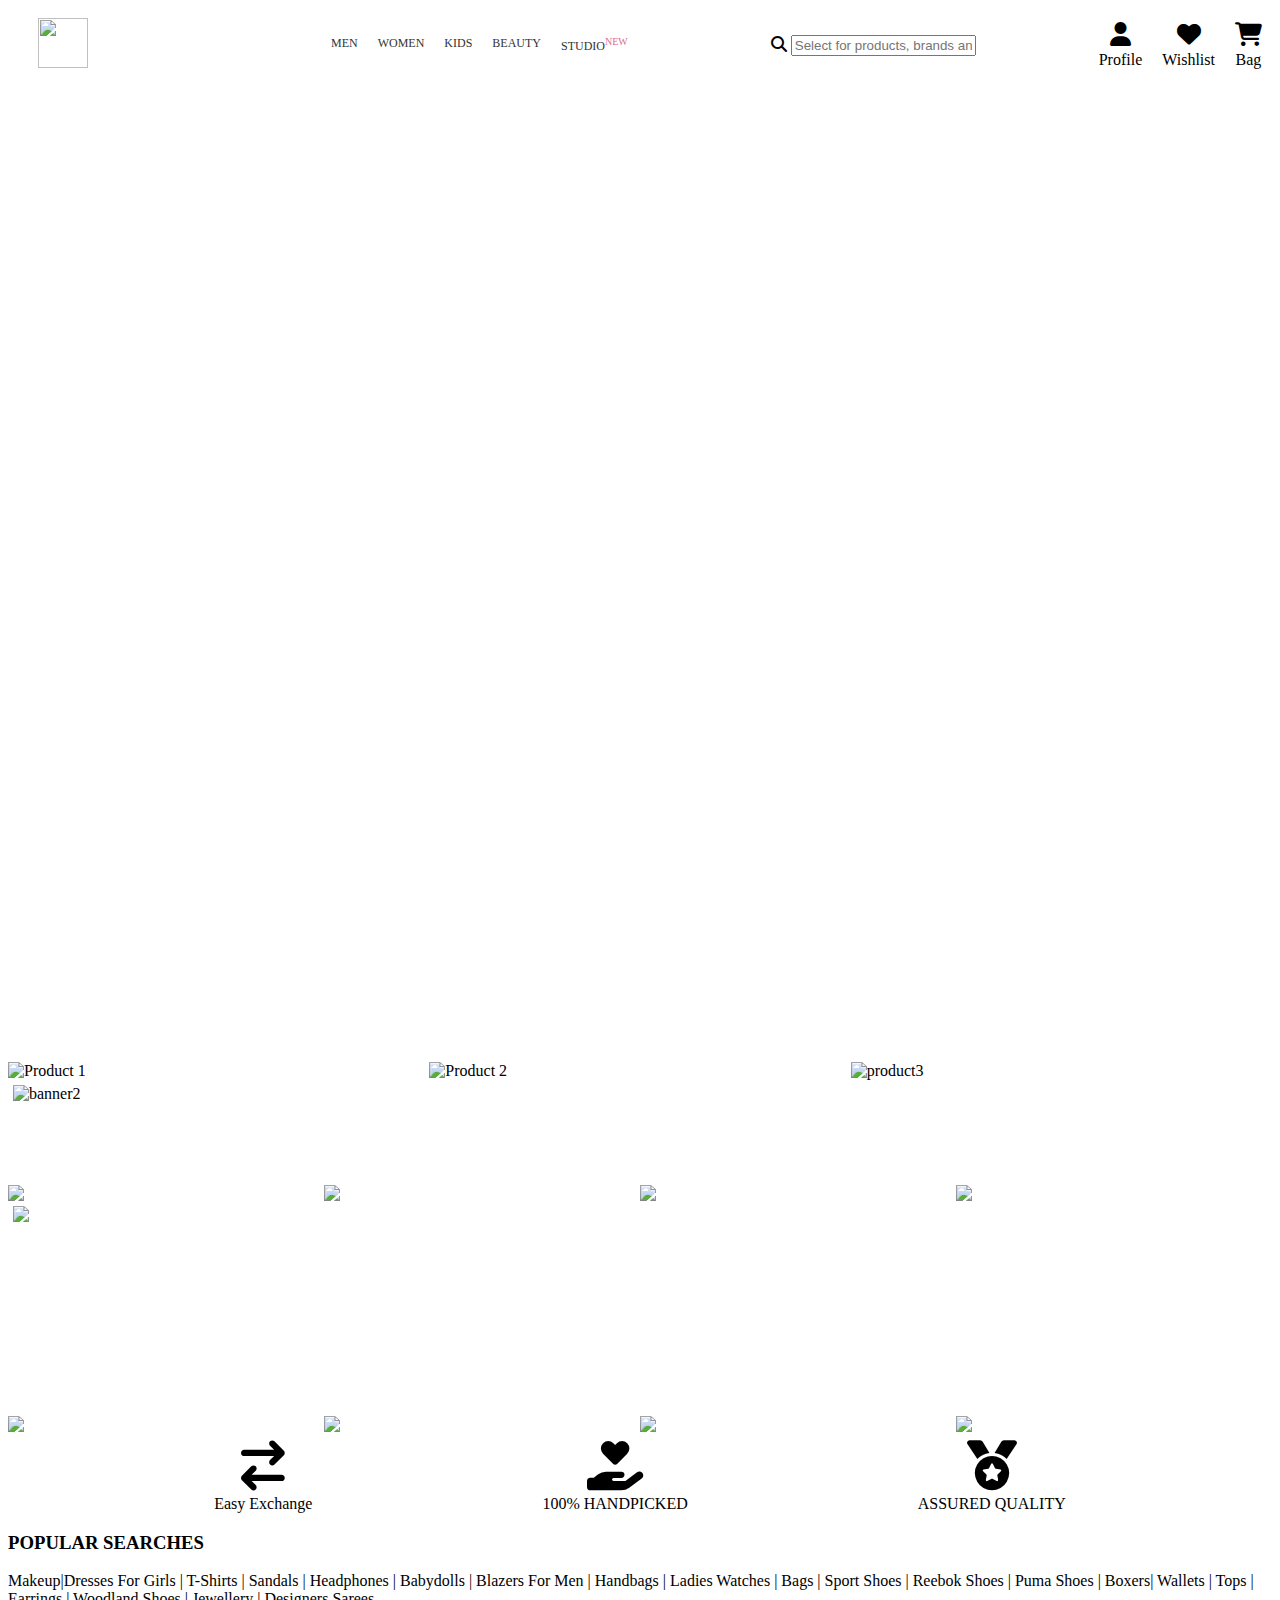
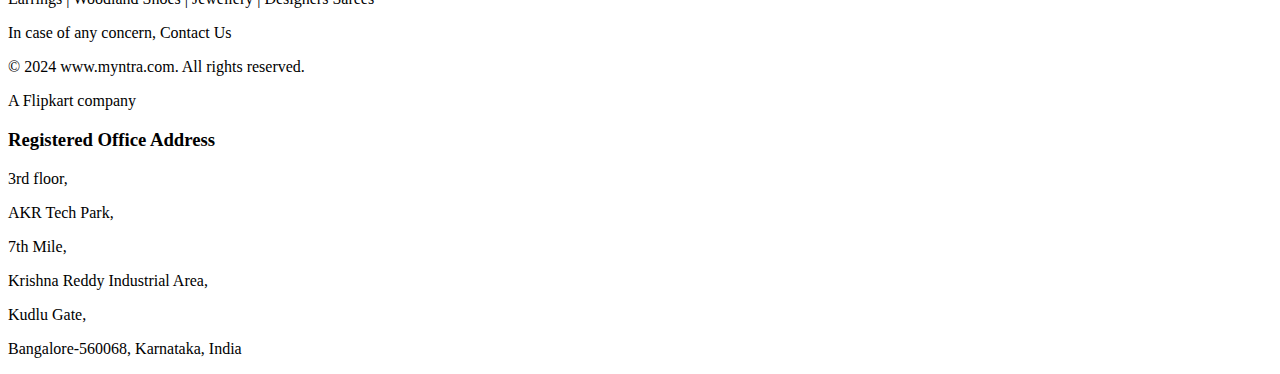
==== index.html @ ecf6f768 "index.html" ====
<!DOCTYPE html>
<html>
<head>
    <title>My Website Header</title>
    <link rel="stylesheet" href="ext.css">
    <link rel="stylesheet" href="https://cdnjs.cloudflare.com/ajax/libs/font-awesome/6.6.0/css/all.min.css">
</head>
<body>
    <header>
        <div class="logo">
            <img src="C:\Users\Susmitha\OneDrive\Pictures\logo.png">
        </div>
        <nav>
            <ul>
                <li><a href="#">MEN</a></li>   
                <li><a href="#">WOMEN</a></li>
                <li><a href="#">KIDS</a></li>
                <li><a href="#">BEAUTY</a></li>
                <li><a href="#">STUDIO</a><sup style="color: palevioletred;">NEW</sup></li>
            </ul>
        </nav>
        <div class="SEARCHE">
            <span><i class="fa-solid fa-magnifying-glass"></i></span>
            <input type="text" placeholder="Select for products, brands and more">
        </div>
        <div class="icons">
            <a href="#"><i class="fa fa-user"></i> Profile</a>
            <a href="#"><i class="fa fa-heart"></i> Wishlist</a>
            <a href="#"><i class="fa fa-shopping-cart"></i> Bag</a>
        </div>
    </header>
    <div class="flat"></div>
    <div class="banner">
    </div>
    <main>
        <section class="product-list" style="display: flex;">
        <div class="product">
            <img src="https://assets.ajio.com/cms/AJIO/WEB/D-21072024-TrendsSIS-BagTheClosetBasics-kurtas&kurtis-starting499.jpg" alt="Product 1">
        </div>
        <div class="product1">
            <img src=" https://assets.ajio.com/cms/AJIO/WEB/D-21072024-TrendsSIS-BagTheClosetBasics-tshirts-starting199.jpg" alt="Product 2">
        </div>
        <div class="product2">
            <img src="https://assets.ajio.com/cms/AJIO/WEB/D-21072024-TrendsSIS-BagTheClosetBasics-boysteesshirts-starting249.jpg" alt="product3">
        </div> 
    </div>  
    </main>
    <div class="banner2">
        <img src="https://assets.ajio.com/cms/AJIO/WEB/D-1.0-04072024-UHP-HandpickedForYou-Header.jpg" alt="banner2">
    </div>
<main>
    <section class="product-list2" style="display: flex;">
        <div class="exclusive">
            <img src="https://assets.ajio.com/cms/AJIO/WEB/D-04092024-1.0-UHP-AJIOExclusives-GAP-min40.jpg">
        </div>
        <div class="exclusive1">
            <img src="https://assets.ajio.com/cms/AJIO/WEB/D-1.0-UHP-04092024-AJIOExclusives-asos.jpg">
        </div>
        <div class="exclusive2">
            <img src="https://assets.ajio.com/cms/AJIO/WEB/D-1.0-UHP-04092024-AJIOExclusives-missselfridge.jpg">
        </div>
        <div class="exclusive3">
            <img src="https://assets.ajio.com/cms/AJIO/WEB/D-1.0-UHP-25082024-AjioExclusives-Z3-P-Samcv.gif">
        </div>
    </section>
    <div class="ajiofootware">
        <img src="https://assets.ajio.com/cms/AJIO/WEB/D-1.0-23082024-UHP-Footwear-Z16%20(1).jpg">
    </div>
<main>
    <section class="product-list3" style="display: flex;">
        <div class="footware">
            <img src="https://assets.ajio.com/cms/AJIO/WEB/D-1.0-22082024-UHP-Footwear&Accessories-SportsShoes-Min35.jpg">
        </div>
        <div class="footware1">
            <img src="https://assets.ajio.com/cms/AJIO/WEB/Footwwear%20new%20(3).jpg">
        </div>
        <div class="footware2">
            <img src="https://assets.ajio.com/cms/AJIO/WEB/Footwwear%20new%20(1).jpg">
        </div>
        <div class="footware3">
            <img src="https://assets.ajio.com/cms/AJIO/WEB/D-1.0-22082024-UHP-Footwear&Accessories-Sneakers-Min40.jpg">
        </div>
        
    </section>
</main>
<div class="icons2">
    <a href="#"><i class="fa-solid fa-arrow-right-arrow-left"></i>Easy Exchange</a>
    <a href="#"><i class="fa-solid fa-hand-holding-heart"></i>100% HANDPICKED</a>
    <a href="#"><i class="fa-solid fa-medal"></i>ASSURED QUALITY</a>
</div>
<footer class="footer">
   <h3> POPULAR SEARCHES</h3>
<p >Makeup|Dresses For Girls | T-Shirts | Sandals | Headphones | Babydolls | Blazers For Men | Handbags | Ladies Watches | Bags | Sport Shoes | Reebok Shoes | Puma Shoes | Boxers|  Wallets | Tops | Earrings | Woodland Shoes | Jewellery | Designers Sarees<br>
<p>In case of any concern, Contact Us</p>
<p>© 2024 www.myntra.com. All rights reserved.</p>
<p>A Flipkart company</p>
</p>
<h3>Registered Office Address</h3>
<p>3rd floor, </p>
<p> AKR Tech Park,</p>
<p> 7th Mile,</p>
<p>Krishna Reddy Industrial Area,</p>
<p> Kudlu Gate,</p>
<p>Bangalore-560068, Karnataka, India </p>
</footer>
</body>
</html>
---- ext.css ----
header {
    display: flex;
    justify-content: space-between;
    align-items: center;
    padding: 10px;
    background-color: #fff;
}
.logo img {
    width: 50px;
    height: 50px;
    margin-left: 20px;
}
nav ul {
    list-style: none;
    display: flex;
    font-size: 12px;
    margin-left: 80px;
}

nav ul li {
    margin-right: 20px;
}
nav ul li a {
    text-decoration: none;
    color: #333;
}
.search {
    width: 80%; 
}

.search input {
    width: 80%; 
    font-size: 16px; 
    padding: 10px 15px;
    box-sizing: border-box; 
}

.search input::placeholder {
    font-size: 16px; 
}
.icons {
    display: flex;
    gap: 20px; 
}

.icons a {
    display: flex;
    flex-direction: column; 
    align-items: center; 
    text-decoration: none; 
    color: inherit; 
}

.icons a i {
    font-size: 24px; 
    margin-bottom: 5px;
}
.flat{
    background-image: url('https://assets.ajio.com/cms/AJIO/WEB/M-21072024-TrendsSIS-fallwinter24strip.jpg');
    height: 200px;
    width: 1400px;
    margin-top: 20px;
    margin-left: 5px;
}

.banner{
    background-image: url('https://cdn0.desidime.com/cdn-cgi/image/fit=contain,f=auto,onerror=redirect,w=1200,h=675,q=90/attachments/photos/841997/original/Myntra-Right-to-fashion-Sale-Discounts-Offers.jpg');
    background-size: cover;
    height: 750px;
    width: 1400px;
    margin-top: 5px;
    margin-left: 5px;
}
.product,.product1,.product2{
    width: 50%;
    height: auto;
    margin-top: 5px;
    display: flex;
    position: relative;
}
.banner2,.banner3{
    background-size: cover;
    height: 100px;
    width: 1250px;
    margin-top: 5px;
    margin-left: 5px;
}
.exclusive,.exclusive1,.exclusive2,.exclusive3{
    width: 50%;
    height: auto;
    display: flex;
}
.footware,.footware1,.footware2,.footware3{
    width: 50%;
    height: auto;
    display: flex;
}
.ajiofootware{
    background-size: cover;
    height: 210px;
    width: 1250px;
    margin-top: 5px;
    margin-left: 5px;
}
.icons2 {
    display: flex;
    justify-content: center; 
    gap: 230px; 
    margin-top: 8px;
}
.icons2 a {
    display: flex;
    flex-direction: column; 
    align-items: center; 
    text-decoration: none; 
    color: inherit; 
}
.icons2 a i {
    font-size: 50px; 
    margin-bottom: 5px;
}
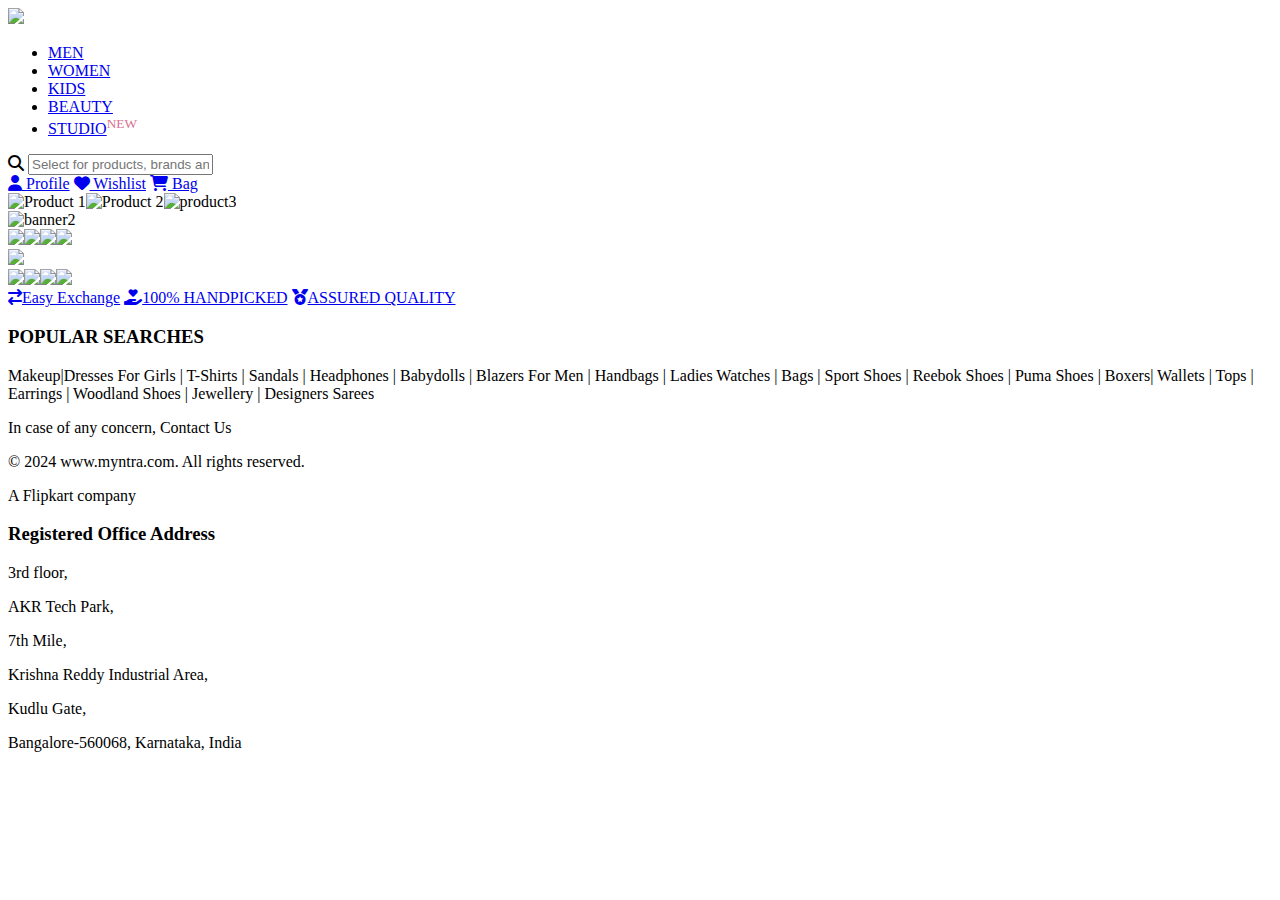
==== commit 1f38212f: "Update index.html" ====
--- a/index.html
+++ b/index.html
@@ -2,7 +2,7 @@
 <html>
 <head>
     <title>My Website Header</title>
-    <link rel="stylesheet" href="ext.css">
+    <link rel="stylesheet" href="sus.css">
     <link rel="stylesheet" href="https://cdnjs.cloudflare.com/ajax/libs/font-awesome/6.6.0/css/all.min.css">
 </head>
 <body>
@@ -35,32 +35,32 @@
     <main>
         <section class="product-list" style="display: flex;">
         <div class="product">
-            <img src="https://assets.ajio.com/cms/AJIO/WEB/D-21072024-TrendsSIS-BagTheClosetBasics-kurtas&kurtis-starting499.jpg" alt="Product 1">
+            <img src="https://assets.ajio.com/cms/AJIO/WEB/D-21072024-TrendsSIS-BagTheClosetBasics-tops-starting199.jpg" alt="Product 1">
         </div>
         <div class="product1">
             <img src=" https://assets.ajio.com/cms/AJIO/WEB/D-21072024-TrendsSIS-BagTheClosetBasics-tshirts-starting199.jpg" alt="Product 2">
         </div>
         <div class="product2">
-            <img src="https://assets.ajio.com/cms/AJIO/WEB/D-21072024-TrendsSIS-BagTheClosetBasics-boysteesshirts-starting249.jpg" alt="product3">
+            <img src="https://assets.ajio.com/cms/AJIO/WEB/D-21072024-TrendsSIS-BagTheClosetBasics-dresses-starting499.jpg" alt="product3">
         </div> 
     </div>  
     </main>
     <div class="banner2">
-        <img src="https://assets.ajio.com/cms/AJIO/WEB/D-1.0-04072024-UHP-HandpickedForYou-Header.jpg" alt="banner2">
+        <img src="https://assets.ajio.com/cms/AJIO/WEB/D-1.0-UHP-19082024-NSM-Z3-P-header.jpg" alt="banner2">
     </div>
 <main>
     <section class="product-list2" style="display: flex;">
         <div class="exclusive">
-            <img src="https://assets.ajio.com/cms/AJIO/WEB/D-04092024-1.0-UHP-AJIOExclusives-GAP-min40.jpg">
+            <img src="https://assets.ajio.com/cms/AJIO/WEB/D-1.0-UHP-06092024-NSM-Z3-P-adidas.jpg">
         </div>
         <div class="exclusive1">
-            <img src="https://assets.ajio.com/cms/AJIO/WEB/D-1.0-UHP-04092024-AJIOExclusives-asos.jpg">
+            <img src="https://assets.ajio.com/cms/AJIO/WEB/D-1.0-UHP-06092024-NSM-Z3-P-superdry.jpg">
         </div>
         <div class="exclusive2">
-            <img src="https://assets.ajio.com/cms/AJIO/WEB/D-1.0-UHP-04092024-AJIOExclusives-missselfridge.jpg">
+            <img src="https://assets.ajio.com/cms/AJIO/WEB/D-1.0-UHP-10092024-NSM-Z3-P-uspoloassn.jpg">
         </div>
         <div class="exclusive3">
-            <img src="https://assets.ajio.com/cms/AJIO/WEB/D-1.0-UHP-25082024-AjioExclusives-Z3-P-Samcv.gif">
+            <img src="https://assets.ajio.com/cms/AJIO/WEB/D-1.0-UHP-06092024-NSM-Z3-P-sam.jpg">
         </div>
     </section>
     <div class="ajiofootware">
@@ -72,10 +72,10 @@
             <img src="https://assets.ajio.com/cms/AJIO/WEB/D-1.0-22082024-UHP-Footwear&Accessories-SportsShoes-Min35.jpg">
         </div>
         <div class="footware1">
-            <img src="https://assets.ajio.com/cms/AJIO/WEB/Footwwear%20new%20(3).jpg">
+            <img src="https://assets.ajio.com/cms/AJIO/WEB/D-1.0-23082024-UHP-Footwear&Accessories-Crocs-Puma-3060.jpg">
         </div>
         <div class="footware2">
-            <img src="https://assets.ajio.com/cms/AJIO/WEB/Footwwear%20new%20(1).jpg">
+            <img src="https://assets.ajio.com/cms/AJIO/WEB/D-1.0-23082024-UHP-Footwear&Accessories-M&S-AdidasKids-Starting559.jpg">
         </div>
         <div class="footware3">
             <img src="https://assets.ajio.com/cms/AJIO/WEB/D-1.0-22082024-UHP-Footwear&Accessories-Sneakers-Min40.jpg">
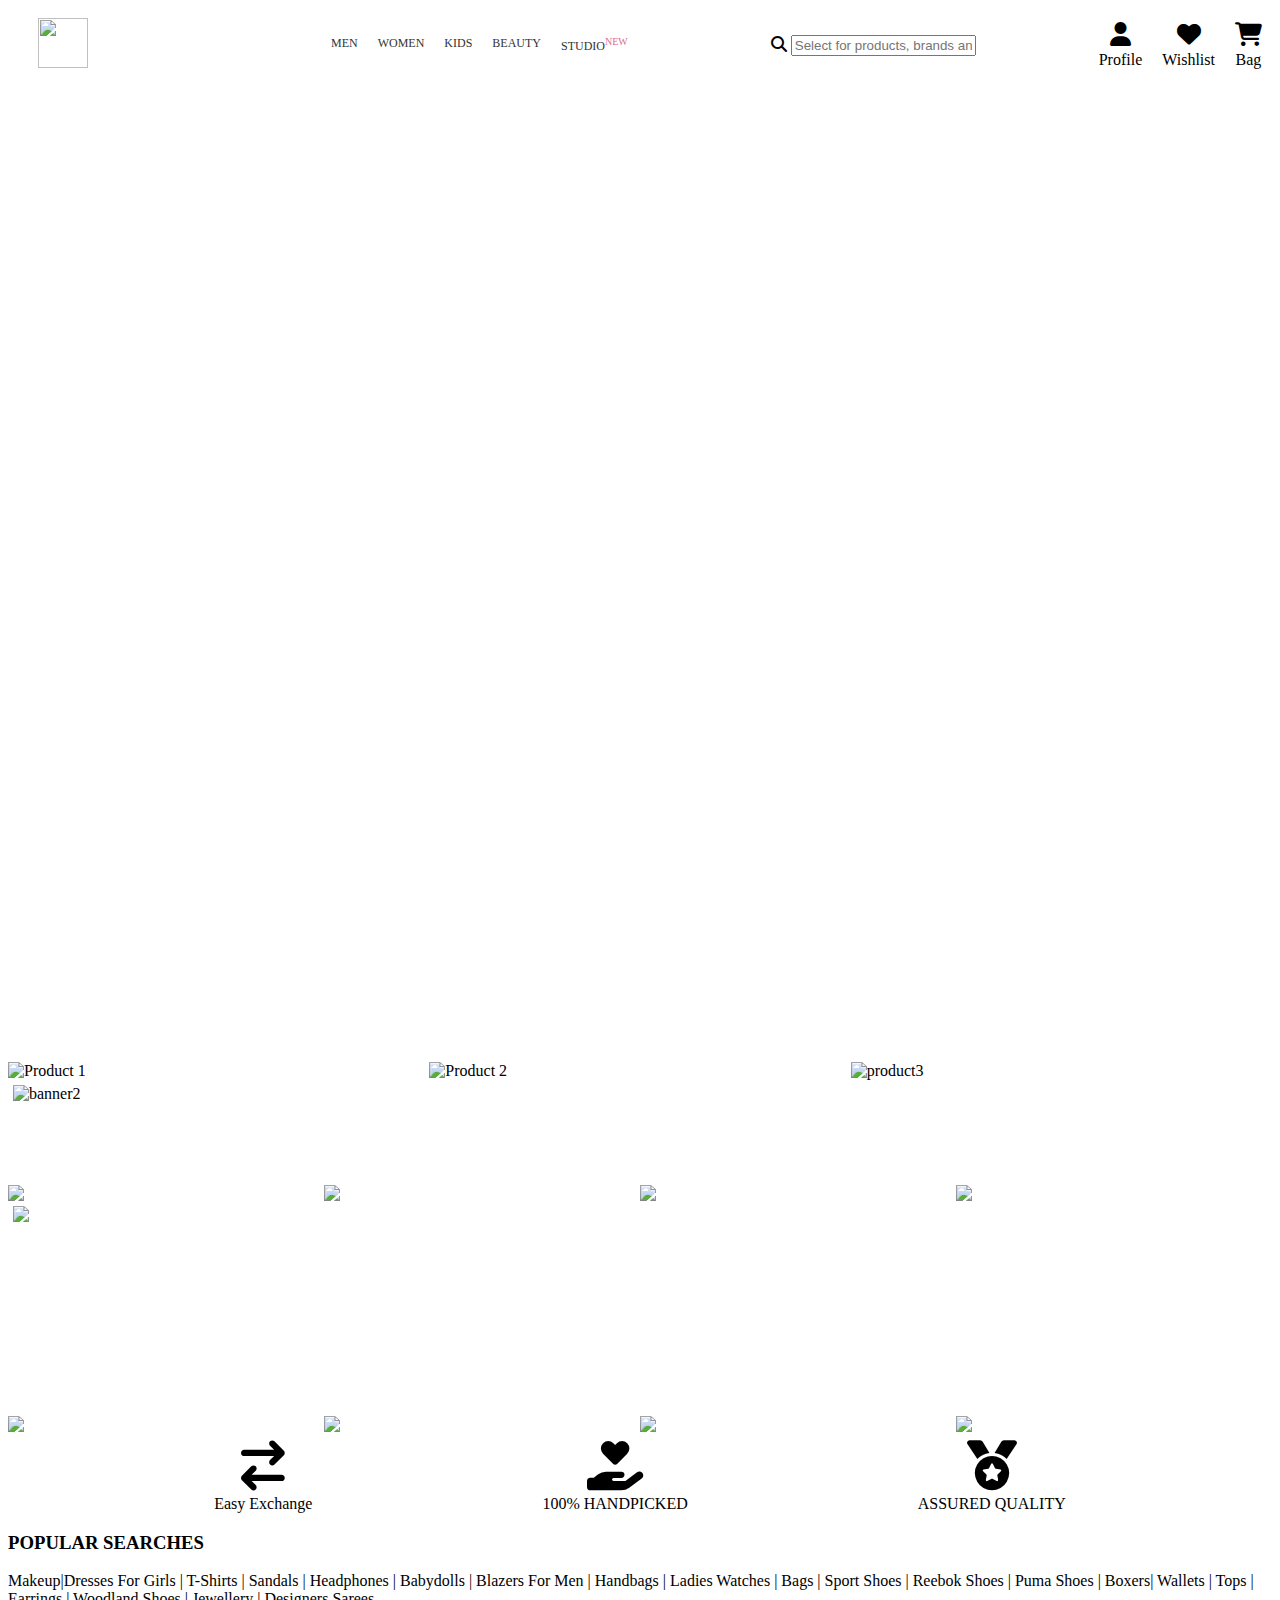
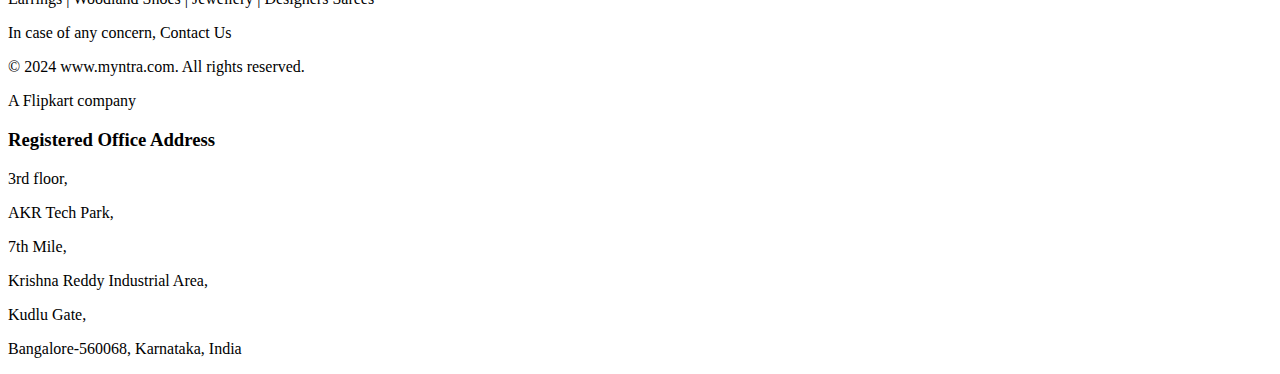
==== commit a0abd53c: "Update index.html" ====
--- a/index.html
+++ b/index.html
@@ -2,7 +2,7 @@
 <html>
 <head>
     <title>My Website Header</title>
-    <link rel="stylesheet" href="sus.css">
+    <link rel="stylesheet" href="ext.css">
     <link rel="stylesheet" href="https://cdnjs.cloudflare.com/ajax/libs/font-awesome/6.6.0/css/all.min.css">
 </head>
 <body>
--- a/ext.css
+++ b/ext.css
@@ -0,0 +1,121 @@
+header {
+    display: flex;
+    justify-content: space-between;
+    align-items: center;
+    padding: 10px;
+    background-color: #fff;
+}
+.logo img {
+    width: 50px;
+    height: 50px;
+    margin-left: 20px;
+}
+nav ul {
+    list-style: none;
+    display: flex;
+    font-size: 12px;
+    margin-left: 80px;
+}
+
+nav ul li {
+    margin-right: 20px;
+}
+nav ul li a {
+    text-decoration: none;
+    color: #333;
+}
+.search {
+    width: 80%; 
+}
+
+.search input {
+    width: 80%; 
+    font-size: 16px; 
+    padding: 10px 15px;
+    box-sizing: border-box; 
+}
+
+.search input::placeholder {
+    font-size: 16px; 
+}
+.icons {
+    display: flex;
+    gap: 20px; 
+}
+
+.icons a {
+    display: flex;
+    flex-direction: column; 
+    align-items: center; 
+    text-decoration: none; 
+    color: inherit; 
+}
+
+.icons a i {
+    font-size: 24px; 
+    margin-bottom: 5px;
+}
+.flat{
+    background-image: url('https://assets.ajio.com/cms/AJIO/WEB/M-21072024-TrendsSIS-fallwinter24strip.jpg');
+    height: 200px;
+    width: 1400px;
+    margin-top: 20px;
+    margin-left: 5px;
+}
+
+.banner{
+    background-image: url('https://cdn0.desidime.com/cdn-cgi/image/fit=contain,f=auto,onerror=redirect,w=1200,h=675,q=90/attachments/photos/841997/original/Myntra-Right-to-fashion-Sale-Discounts-Offers.jpg');
+    background-size: cover;
+    height: 750px;
+    width: 1400px;
+    margin-top: 5px;
+    margin-left: 5px;
+}
+.product,.product1,.product2{
+    width: 50%;
+    height: auto;
+    margin-top: 5px;
+    display: flex;
+    position: relative;
+}
+.banner2,.banner3{
+    background-size: cover;
+    height: 100px;
+    width: 1250px;
+    margin-top: 5px;
+    margin-left: 5px;
+}
+.exclusive,.exclusive1,.exclusive2,.exclusive3{
+    width: 50%;
+    height: auto;
+    display: flex;
+}
+.footware,.footware1,.footware2,.footware3{
+    width: 50%;
+    height: auto;
+    display: flex;
+}
+.ajiofootware{
+    background-size: cover;
+    height: 210px;
+    width: 1250px;
+    margin-top: 5px;
+    margin-left: 5px;
+}
+.icons2 {
+    display: flex;
+    justify-content: center; 
+    gap: 230px; 
+    margin-top: 8px;
+}
+.icons2 a {
+    display: flex;
+    flex-direction: column; 
+    align-items: center; 
+    text-decoration: none; 
+    color: inherit; 
+}
+.icons2 a i {
+    font-size: 50px; 
+    margin-bottom: 5px;
+}